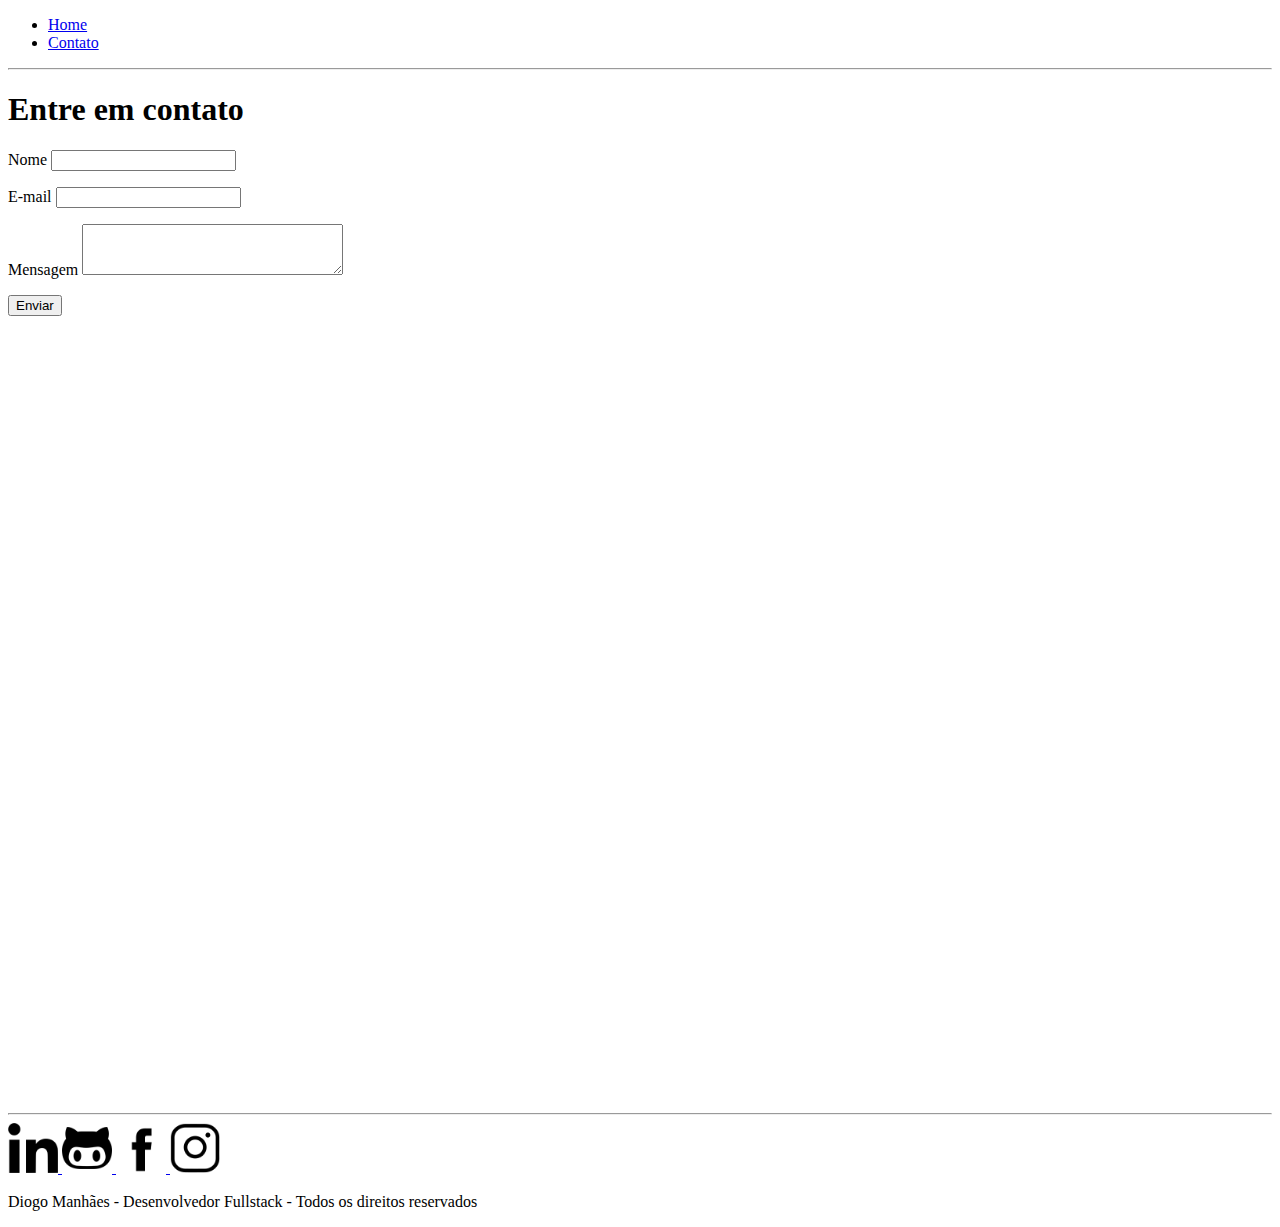
==== contato.html @ 475a66f6 "feat: a simple example of html" ====
<!-- Exemplo de HTML -->
<!DOCTYPE html>
<html lang="pt-br">

<head>
  <meta charset="UTF-8">
  <meta http-equiv="X-UA-Compatible" content="IE=edge">
  <meta name="viewport" content="width=device-width, initial-scale=1.0">
  <title>Contato</title>
</head>

<body>
  <!-- Cabeçalho do site -->
  <header>
    <nav>
      <ul>
        <li>
          <a href="index.html">Home</a>
        </li>
        <li>
          <a href="contato.html">Contato</a>
        </li>
      </ul>
    </nav>
  </header>
  <hr>
  <!-- /Cabeçalho do site -->

  <!-- Corpo principal do site -->
  <main>
    <section>
      <div>
        <h1>Entre em contato</h1>
        <form>
          <p>
            <label for="name">Nome</label>
            <input name="name" type="text" id="name">
          </p>
          <p>
            <label for="email">E-mail</label>
            <input name="email" type="email" id="email">
          </p>
          <p>
            <label for="message">Mensagem</label>
            <textarea name="message" id="message" cols="30" rows="3"></textarea>
          </p>
          <p>
            <button id="send">Enviar</button>
          </p>
        </form>
      </div>
      <div>
        <iframe
          src="https://www.google.com/maps/embed?pb=!1m18!1m12!1m3!1d3675.027577572313!2d-43.17620408603459!3d-22.91235364382775!2m3!1f0!2f0!3f0!3m2!1i1024!2i768!4f13.1!3m3!1m2!1s0x9981d8ad73b6d3%3A0xf080348218997576!2sIbmec%20Centro!5e0!3m2!1spt-BR!2sbr!4v1667921831201!5m2!1spt-BR!2sbr"
          width="600" height="450" style="border:0;" allowfullscreen="" loading="lazy"
          referrerpolicy="no-referrer-when-downgrade"></iframe>
      </div>
      <div>
        <iframe width="560" height="315" src="https://www.youtube.com/embed/QMUQjjjokqY" title="YouTube video player"
          frameborder="0"
          allow="accelerometer; autoplay; clipboard-write; encrypted-media; gyroscope; picture-in-picture"
          allowfullscreen></iframe>
      </div>
    </section>
  </main>
  <!-- /Corpo principal do site -->

  <!-- Rodapé do site -->
  <hr>
  <footer>
    <div>
      <a target="_blank" href="https://www.linkedin.com/in/dsmanhaes/">
        <img width="50" src="assets/images/linkedin.webp" alt="linkedin">
      </a>
      <a target="_blank" href="https://github.com/dsmanhaes">
        <img width="50" src="assets/images/github.webp" alt="github">
      </a>
      <a target="_blank" href="https://www.facebook.com/dsmanhaes/">
        <img width="50" src="assets/images/facebook.webp" alt="facebook">
      </a>
      <a target="_blank" href="https://www.instagram.com/ds_manhaes/">
        <img width="50" src="assets/images/instagram.webp" atl="instagram">
      </a>
    </div>
    <div>
      <p>
        Diogo Manhães - Desenvolvedor Fullstack - Todos os direitos reservados
      </p>
    </div>
  </footer>
  <!-- /Rodapé do site -->
</body>

</html>
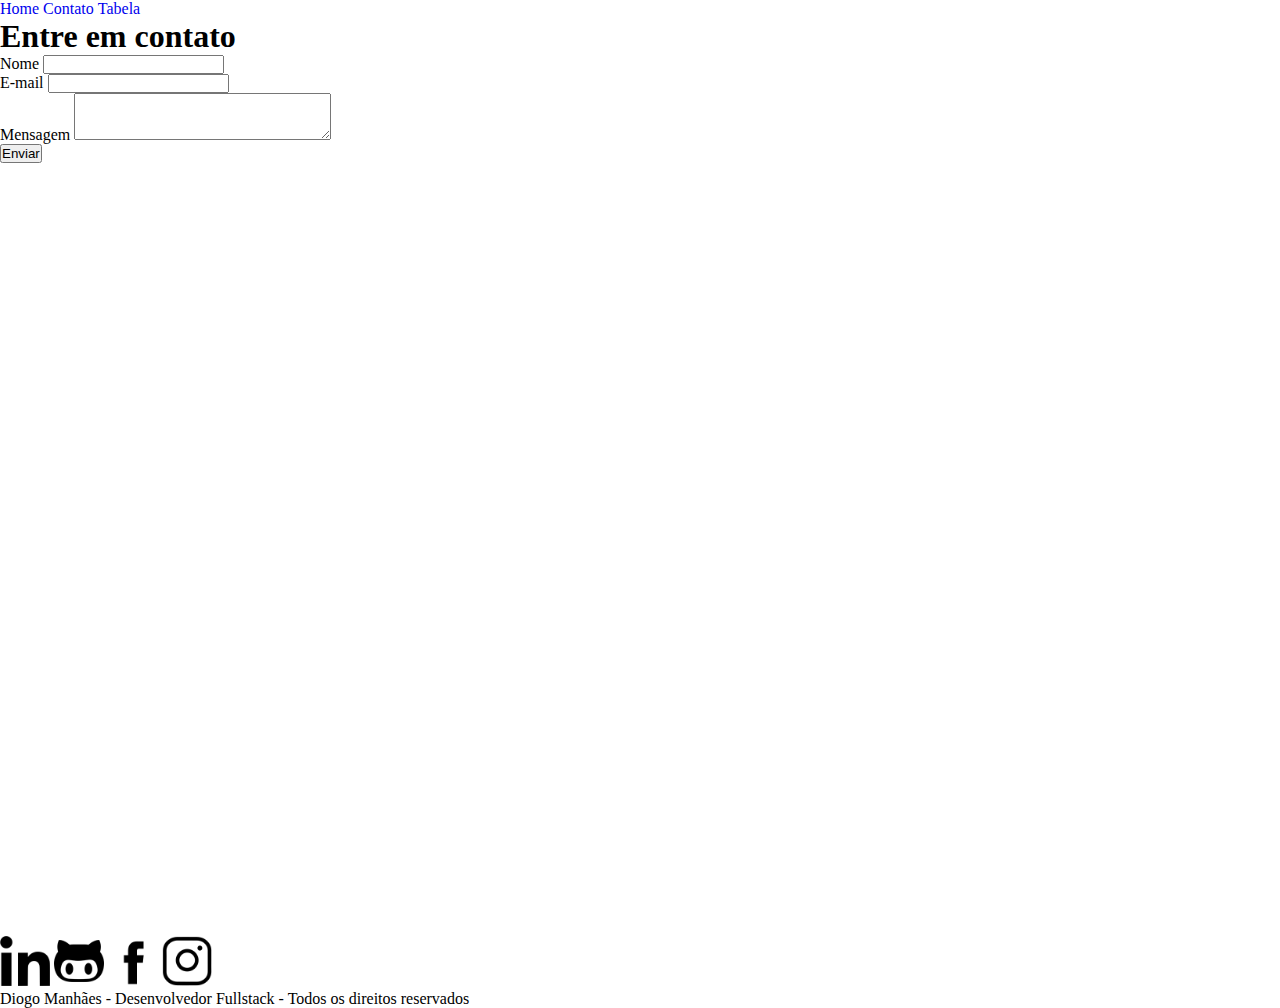
==== commit af88aadc: "feat: added a sample css style" ====
--- a/contato.html
+++ b/contato.html
@@ -7,11 +7,13 @@
   <meta http-equiv="X-UA-Compatible" content="IE=edge">
   <meta name="viewport" content="width=device-width, initial-scale=1.0">
   <title>Contato</title>
+  <link rel="stylesheet" href="style.css">
 </head>
 
 <body>
   <!-- Cabeçalho do site -->
   <header>
+    <!-- NavBar -->
     <nav>
       <ul>
         <li>
@@ -20,8 +22,12 @@
         <li>
           <a href="contato.html">Contato</a>
         </li>
+        <li>
+          <a href="tabela.html">Tabela</a>
+        </li>
       </ul>
     </nav>
+    <!-- /NavBar -->
   </header>
   <hr>
   <!-- /Cabeçalho do site -->
--- a/style.css
+++ b/style.css
@@ -0,0 +1,75 @@
+/* Seletores
+  * - Universal
+  Tag HTML
+  #id - Id de uma tag HTML
+  .classe
+*/
+
+* {
+  margin: 0px;
+  padding: 0px;
+}
+
+#titulo {
+  background-color: #ccc;
+  color: #333;
+  border: 1px solid #ff0000;
+  padding: 10px;
+  margin: 10px;
+}
+
+.texto {
+  font-size: small;
+}
+
+.texto:hover {
+  background-color: #333;
+}
+
+.photo {
+  width: 100%;
+}
+
+.social {
+  width: 50px;
+}
+
+.mb-5 {
+  margin-bottom: 5px;
+}
+
+li {
+  display: inline;
+}
+
+a {
+  text-decoration: none;
+}
+
+.container {
+  display: flex;
+}
+
+@media (max-width: 500px) {
+  .container {
+    flex-direction: column;
+  }
+}
+
+.container > div {
+  width: 500px;
+}
+
+.nav-button {
+  margin: 20px;
+  border: 1px solid red;
+  padding: 20px;
+}
+
+.nav-button:hover {
+  background-color: red;
+}
+
+hr {
+  display: none;
+}